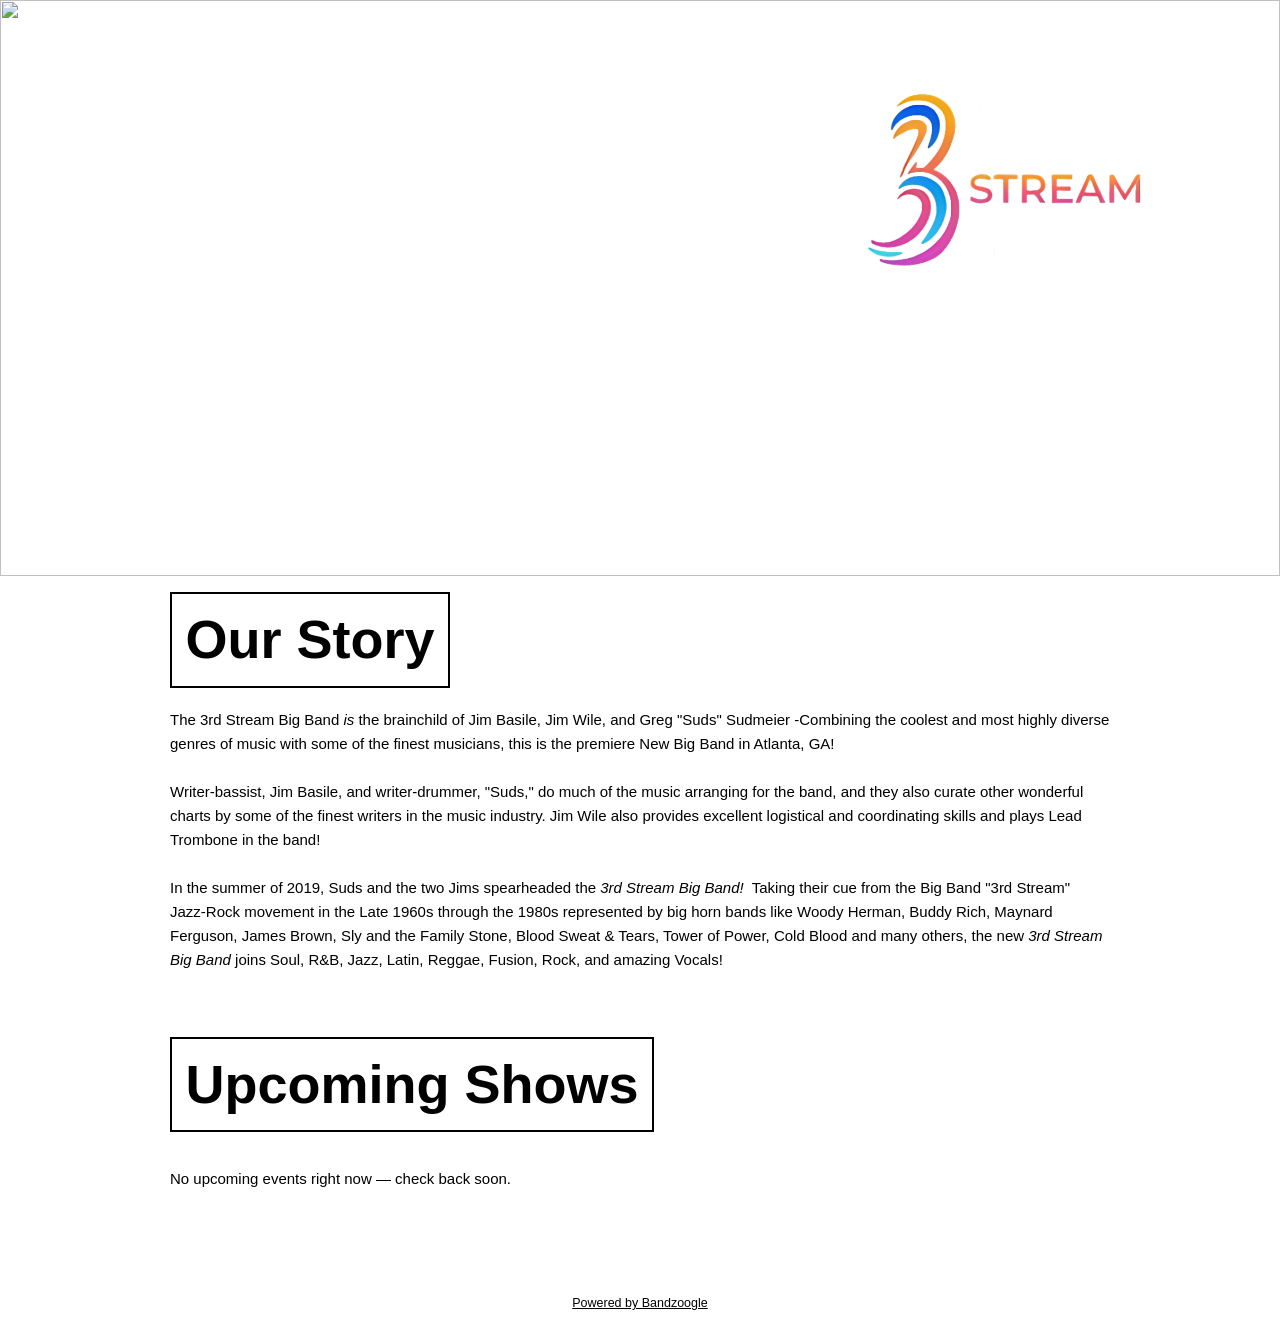
==== index.html @ d9bb002b "Moved files to root" ====
<!DOCTYPE html>
<html id="scoped-css" class="not-logged-in no-js locale-en no-commerce" data-controller="" data-action="">
  
<!-- Mirrored from 3rdstreambigband.com/ by HTTrack Website Copier/3.x [XR&CO'2014], Mon, 10 Aug 2026 00:29:33 GMT -->
<!-- Added by HTTrack --><meta http-equiv="content-type" content="text/html;charset=utf-8" /><!-- /Added by HTTrack -->
<head prefix="fb: http://www.facebook.com/2008/fbml og: http://opengraphprotocol.org/schema/">
    <meta charset="utf-8">
<meta http-equiv="X-UA-Compatible" content="IE=edge">
<title>3rd Stream Big Band</title>



    

    


<meta name="viewport" content="width=device-width">


<link rel="stylesheet" href="assets-app-production-pubnet.bndzgl.com/assets/usersite/application-7e1c2926b9871a1d9af09c7856b9c6609b6149b981fcbddb1d0e966303bf4316.css" media="screen" data-turbo-track="reload" />

    <script src="assets-app-production-pubnet.bndzgl.com/assets/usersite/themes/motiv-27b431ea64eb05230f53120e18dc5fb5eb8eedee2ac021db8546f7c849b88663.js" type="module" async="async" data-turbo-track="reload"></script>
  <link rel="stylesheet" href="assets-app-production-pubnet.bndzgl.com/assets/usersite/themes/motiv-3c1857070245957fd882a4499716e434329370ed6b64a64d6f753e266fe4dab1.css" media="screen" data-turbo-track="reload" />
  
  <style type="text/css" class="theme-config-properties">
    @import url('https://fonts.googleapis.com/css2?family=Droid+Serif:wght@700&amp;display=swap');
@import url('https://fonts.googleapis.com/css2?family=Droid+Serif&amp;display=swap');
@font-face { font-family: "Montserrat"; src: url('http://assets-production.bndzgl.com/assets/e1532ee4-0772-4915-86bd-6b50d09e55a1/montserrat-bold.woff2') format('woff2'), url('http://assets-production.bndzgl.com/assets/e1532ee4-0772-4915-86bd-6b50d09e55a1/montserrat-bold.woff') format('woff'), url('http://assets-production.bndzgl.com/assets/e1532ee4-0772-4915-86bd-6b50d09e55a1/montserrat-bold.ttf') format('truetype'); font-style: normal; font-weight: 700; }
@font-face { font-family: "Montserrat"; src: url('http://assets-production.bndzgl.com/assets/ea390843-f56d-4ad1-b993-533b66dcb849/montserrat-regular.woff2') format('woff2'), url('http://assets-production.bndzgl.com/assets/ea390843-f56d-4ad1-b993-533b66dcb849/montserrat-regular.woff') format('woff'), url('http://assets-production.bndzgl.com/assets/ea390843-f56d-4ad1-b993-533b66dcb849/montserrat-regular.ttf') format('truetype'); font-style: normal; font-weight: 400; }
@font-face { font-family: "Montserrat"; src: url('http://assets-production.bndzgl.com/assets/81fb3386-c85b-4eeb-9db9-d98a1b69dfc2/montserrat-semibold.woff2') format('woff2'), url('http://assets-production.bndzgl.com/assets/81fb3386-c85b-4eeb-9db9-d98a1b69dfc2/montserrat-semibold.woff') format('woff'), url('http://assets-production.bndzgl.com/assets/81fb3386-c85b-4eeb-9db9-d98a1b69dfc2/montserrat-semibold.ttf') format('truetype'); font-style: normal; font-weight: 600; }
:root {
  --theme-config-version: "theme_configs/4512193-20240620012657000000";
  --text-color: hsl(0, 0%, 0%);
--text-color-hsl: 0, 0%, 0%;
--text-color-h: 0;
--text-color-s: 0;
--text-color-l: 0;
--text-color-a: 1.0;
--link-color: hsl(0, 0%, 0%);
--link-color-hsl: 0, 0%, 0%;
--link-color-h: 0;
--link-color-s: 0;
--link-color-l: 0;
--link-color-a: 1.0;
--feature-title-color: hsl(0, 0%, 0%);
--feature-title-color-hsl: 0, 0%, 0%;
--feature-title-color-h: 0;
--feature-title-color-s: 0;
--feature-title-color-l: 0;
--feature-title-color-a: 1.0;
--nav-link-color: hsl(0, 0%, 100%);
--nav-link-color-hsl: 0, 0%, 100%;
--nav-link-color-h: 0;
--nav-link-color-s: 0;
--nav-link-color-l: 100;
--nav-link-color-a: 1.0;
--nav-link-rollover-color: hsl(0, 0%, 100%);
--nav-link-rollover-color-hsl: 0, 0%, 100%;
--nav-link-rollover-color-h: 0;
--nav-link-rollover-color-s: 0;
--nav-link-rollover-color-l: 100;
--nav-link-rollover-color-a: 1.0;
--sub-menu-background-color: hsl(0, 0%, 100%);
--sub-menu-background-color-hsl: 0, 0%, 100%;
--sub-menu-background-color-h: 0;
--sub-menu-background-color-s: 0;
--sub-menu-background-color-l: 100;
--sub-menu-background-color-a: 1.0;
--sub-menu-link-color: hsl(0, 0%, 0%);
--sub-menu-link-color-hsl: 0, 0%, 0%;
--sub-menu-link-color-h: 0;
--sub-menu-link-color-s: 0;
--sub-menu-link-color-l: 0;
--sub-menu-link-color-a: 1.0;
--mobile-nav-link-color: hsl(0, 0%, 100%);
--mobile-nav-link-color-hsl: 0, 0%, 100%;
--mobile-nav-link-color-h: 0;
--mobile-nav-link-color-s: 0;
--mobile-nav-link-color-l: 100;
--mobile-nav-link-color-a: 1.0;
--page-title-type-enum: logo;
--page-title-string: "3RD STREAM BIG BAND";
--page-title-logo-background-image: url("images.zoogletools.com/s_bzglfiles/u/977037/cdb2e8a23fd7a0f8867be0e07daa33da6329a30c/original/3rd-white.png/%21%21/meta_eyJzcmNCdWNrZXQiOiJiemdsZmlsZXMifQ%3d%3d.png");
--page-title-logo-size-number: 55%;
--page-title-logo-size-number-unitless: 55;
--page-title-color: hsl(0, 100%, 46%);
--page-title-color-hsl: 0, 100%, 46%;
--page-title-color-h: 0;
--page-title-color-s: 100;
--page-title-color-l: 46;
--page-title-color-a: 1.0;
--site-wide-my-sites-size-number: 1.5rem;
--site-wide-my-sites-size-number-unitless: 1.5;
--site-wide-my-sites-rgba: hsl(0, 0%, 100%);
--site-wide-my-sites-color: hsl(0, 0%, 100%);
--site-wide-my-sites-rgba-hsl: 0, 0%, 100%;
--site-wide-my-sites-rgba-h: 0;
--site-wide-my-sites-rgba-s: 0;
--site-wide-my-sites-rgba-l: 100;
--site-wide-my-sites-rgba-a: 1.0;
--site-wide-my-sites-hover-rgba: hsl(0, 0%, 94%);
--site-wide-my-sites-hover-color: hsl(0, 0%, 94%);
--site-wide-my-sites-hover-rgba-hsl: 0, 0%, 94%;
--site-wide-my-sites-hover-rgba-h: 0;
--site-wide-my-sites-hover-rgba-s: 0;
--site-wide-my-sites-hover-rgba-l: 94;
--site-wide-my-sites-hover-rgba-a: 1.0;
--site-wide-my-sites-align-enum: center;
--swmp-use-custom-colors-boolean: true;
--swmp-background-color: hsl(220, 5%, 12%);
--swmp-background-color-hsl: 220, 5%, 12%;
--swmp-background-color-h: 220;
--swmp-background-color-s: 5;
--swmp-background-color-l: 12;
--swmp-background-color-a: 1.0;
--swmp-text-color-enum: white;
--button-color: hsl(0, 0%, 0%);
--button-color-hsl: 0, 0%, 0%;
--button-color-h: 0;
--button-color-s: 0;
--button-color-l: 0;
--button-color-a: 1.0;
--button-hover-color: hsl(0, 0%, 0%);
--button-hover-color-hsl: 0, 0%, 0%;
--button-hover-color-h: 0;
--button-hover-color-s: 0;
--button-hover-color-l: 0;
--button-hover-color-a: 1.0;
--button-shape-enum: square;
--button-style-enum: outline;
--diagonal-elements-boolean: false;
--image-texture-overlay-boolean: false;
--image-filter-enum: none;
--image-filter-custom-rgba: hsla(220, 5%, 12%, 0.2);
--image-filter-custom-color: hsla(220, 5%, 12%, 0.2);
--image-filter-custom-rgba-hsl: 220, 5%, 12%;
--image-filter-custom-rgba-h: 220;
--image-filter-custom-rgba-s: 5;
--image-filter-custom-rgba-l: 12;
--image-filter-custom-rgba-a: 0.2;
--image-filter-custom-mode-enum: multiply;
--page-background-color: hsl(0, 0%, 100%);
--page-background-color-hsl: 0, 0%, 100%;
--page-background-color-h: 0;
--page-background-color-s: 0;
--page-background-color-l: 100;
--page-background-color-a: 1.0;
--mobile-nav-background-color: hsl(0, 0%, 0%);
--mobile-nav-background-color-hsl: 0, 0%, 0%;
--mobile-nav-background-color-h: 0;
--mobile-nav-background-color-s: 0;
--mobile-nav-background-color-l: 0;
--mobile-nav-background-color-a: 1.0;
--page-title-animation-boolean: true;
--page-title-animation-enum: None;
--page-title-animation-rgba: hsl(232, 67%, 13%);
--page-title-animation-color: hsl(232, 67%, 13%);
--page-title-animation-rgba-hsl: 232, 67%, 13%;
--page-title-animation-rgba-h: 232;
--page-title-animation-rgba-s: 67;
--page-title-animation-rgba-l: 13;
--page-title-animation-rgba-a: 1.0;
--page-title-vertical-position-number: 30%;
--page-title-vertical-position-number-unitless: 30;
--page-title-alignment-enum: right;
--header-height-number: 64%;
--header-height-number-unitless: 64;
--accent-elements-boolean: true;
--heading-color: hsl(0, 0%, 0%);
--heading-color-hsl: 0, 0%, 0%;
--heading-color-h: 0;
--heading-color-s: 0;
--heading-color-l: 0;
--heading-color-a: 1.0;
--page-title-typeface-style: "bold";
--page-title-typeface-style-stylesheet: "//assets-production.bndzgl.com/assets/e1532ee4-0772-4915-86bd-6b50d09e55a1/stylesheet.css#Montserrat-bold";
--page-title-typeface-style-stack: 'Montserrat', sans-serif;
--page-title-typeface-style-font-weight: 700;
--page-title-typeface-style-font-style: normal;
--page-title-typeface-size-number: 47px;
--page-title-typeface-size-number-unitless: 47;
--page-title-uppercase-boolean: false;
--heading-typeface-style: "bold";
--heading-typeface-style-stylesheet: "https://fonts.googleapis.com/css2?family=Droid+Serif:wght@700&display=swap";
--heading-typeface-style-stack: 'Droid Serif', serif;
--heading-typeface-style-font-weight: 700;
--heading-typeface-style-font-style: normal;
--heading-typeface-size-number: 24px;
--heading-typeface-size-number-unitless: 24;
--heading-uppercase-boolean: false;
--content-typeface-style: "regular";
--content-typeface-style-stylesheet: "//assets-production.bndzgl.com/assets/ea390843-f56d-4ad1-b993-533b66dcb849/stylesheet.css#Montserrat-regular";
--content-typeface-style-stack: 'Montserrat', sans-serif;
--content-typeface-style-font-weight: 400;
--content-typeface-style-font-style: normal;
--content-typeface-size-number: 15px;
--content-typeface-size-number-unitless: 15;
--content-lineheight-number: 1.6;
--content-lineheight-number-unitless: 1.6;
--content-uppercase-boolean: false;
--feature-title-typeface-style: "semibold";
--feature-title-typeface-style-stylesheet: "//assets-production.bndzgl.com/assets/81fb3386-c85b-4eeb-9db9-d98a1b69dfc2/stylesheet.css#Montserrat-semibold";
--feature-title-typeface-style-stack: 'Montserrat', sans-serif;
--feature-title-typeface-style-font-weight: 600;
--feature-title-typeface-style-font-style: normal;
--feature-title-typeface-size-number: 54px;
--feature-title-typeface-size-number-unitless: 54;
--feature-title-uppercase-boolean: false;
--menu-item-typeface-style: "regular";
--menu-item-typeface-style-stylesheet: "//assets-production.bndzgl.com/assets/ea390843-f56d-4ad1-b993-533b66dcb849/stylesheet.css#Montserrat-regular";
--menu-item-typeface-style-stack: 'Montserrat', sans-serif;
--menu-item-typeface-style-font-weight: 400;
--menu-item-typeface-style-font-style: normal;
--menu-item-typeface-size-number: 23px;
--menu-item-typeface-size-number-unitless: 23;
--menu-item-uppercase-boolean: false;
--feature-title-letterspacing-number: 0em;
--feature-title-letterspacing-number-unitless: 0;
--page-title-letterspacing-number: 0em;
--page-title-letterspacing-number-unitless: 0;
--secondary-heading-typeface-style: "regular";
--secondary-heading-typeface-style-stylesheet: "https://fonts.googleapis.com/css2?family=Droid+Serif&display=swap";
--secondary-heading-typeface-style-stack: 'Droid Serif', serif;
--secondary-heading-typeface-style-font-weight: 400;
--secondary-heading-typeface-style-font-style: normal;
--secondary-heading-typeface-size-number: 15px;
--secondary-heading-typeface-size-number-unitless: 15;
--secondary-heading-uppercase-boolean: true;
--secondary-heading-color: hsl(0, 0%, 0%);
--secondary-heading-color-hsl: 0, 0%, 0%;
--secondary-heading-color-h: 0;
--secondary-heading-color-s: 0;
--secondary-heading-color-l: 0;
--secondary-heading-color-a: 1.0;
--heading-lineheight-number: 1.4;
--heading-lineheight-number-unitless: 1.4;
--secondary-heading-lineheight-number: 1.4;
--secondary-heading-lineheight-number-unitless: 1.4;
--feature-title-lineheight-number: 1.4;
--feature-title-lineheight-number-unitless: 1.4;
--use-custom-mobile-header-height-boolean: false;
--mobile-header-height-number: 70%;
--mobile-header-height-number-unitless: 70;
--content-link-style-enum: underline;
--accent-elements-enum: Title Plaque;
--use-device-dependent-logo-sizes-boolean: false;
--tablet-logo-size-number: 50%;
--tablet-logo-size-number-unitless: 50;
--mobile-logo-size-number: 50%;
--mobile-logo-size-number-unitless: 50;
--use-device-dependent-title-sizes-boolean: false;
--tablet-page-title-typeface-size-number: 64px;
--tablet-page-title-typeface-size-number-unitless: 64;
--mobile-page-title-typeface-size-number: 36px;
--mobile-page-title-typeface-size-number-unitless: 36;
--page-title-letterspacing-mobile-boolean: false;
--section-background-color: hsl(0, 0%, 100%);
--_section-background-color: hsl(0, 0%, 100%);
--section-background-color-hsl: 0, 0%, 100%;
--_section-background-color-hsl: 0, 0%, 100%;
--section-background-color-h: 0;
--_section-background-color-h: 0;
--section-background-color-s: 0;
--_section-background-color-s: 0;
--section-background-color-l: 100;
--_section-background-color-l: 100;
--section-background-color-a: 1.0;
--_section-background-color-a: 1.0;
}

.style-section-style-1,.style-section-style-2 .complementary-section-style {
  --background-color-hsl: 0, 0%, 98%;
--background-color-h: 0;
--background-color-s: 0;
--background-color-l: 98;
--background-color-a: 1.0;
--text-color: hsl(0, 0%, 0%);
--text-color-hsl: 0, 0%, 0%;
--text-color-h: 0;
--text-color-s: 0;
--text-color-l: 0;
--text-color-a: 1.0;
--link-color: hsl(0, 0%, 0%);
--link-color-hsl: 0, 0%, 0%;
--link-color-h: 0;
--link-color-s: 0;
--link-color-l: 0;
--link-color-a: 1.0;
--feature-title-color: hsl(0, 0%, 0%);
--feature-title-color-hsl: 0, 0%, 0%;
--feature-title-color-h: 0;
--feature-title-color-s: 0;
--feature-title-color-l: 0;
--feature-title-color-a: 1.0;
--heading-color: hsl(0, 0%, 0%);
--heading-color-hsl: 0, 0%, 0%;
--heading-color-h: 0;
--heading-color-s: 0;
--heading-color-l: 0;
--heading-color-a: 1.0;
--button-color: hsl(0, 0%, 0%);
--button-color-hsl: 0, 0%, 0%;
--button-color-h: 0;
--button-color-s: 0;
--button-color-l: 0;
--button-color-a: 1.0;
--button-hover-color: hsl(0, 0%, 0%);
--button-hover-color-hsl: 0, 0%, 0%;
--button-hover-color-h: 0;
--button-hover-color-s: 0;
--button-hover-color-l: 0;
--button-hover-color-a: 1.0;
--secondary-heading-color: hsl(0, 0%, 0%);
--secondary-heading-color-hsl: 0, 0%, 0%;
--secondary-heading-color-h: 0;
--secondary-heading-color-s: 0;
--secondary-heading-color-l: 0;
--secondary-heading-color-a: 1.0;
--section-background-color: hsl(0, 0%, 98%);
--_section-background-color: hsl(0, 0%, 98%);
--section-background-color-hsl: 0, 0%, 98%;
--_section-background-color-hsl: 0, 0%, 98%;
--section-background-color-h: 0;
--_section-background-color-h: 0;
--section-background-color-s: 0;
--_section-background-color-s: 0;
--section-background-color-l: 98;
--_section-background-color-l: 98;
--section-background-color-a: 1.0;
--_section-background-color-a: 1.0;
  --_background-color: hsl(0, 0%, 98%);
--_background-color-hsl: 0, 0%, 98%;
--_background-color-h: 0;
--_background-color-s: 0;
--_background-color-l: 98;
--_background-color-a: 1.0;
}


.style-section-style-2,.style-section-style-1 .complementary-section-style,.default-section-style .complementary-section-style {
  --background-color-hsl: 0, 0%, 19%;
--background-color-h: 0;
--background-color-s: 0;
--background-color-l: 19;
--background-color-a: 1.0;
--text-color: hsl(0, 0%, 100%);
--text-color-hsl: 0, 0%, 100%;
--text-color-h: 0;
--text-color-s: 0;
--text-color-l: 100;
--text-color-a: 1.0;
--link-color: hsl(0, 0%, 100%);
--link-color-hsl: 0, 0%, 100%;
--link-color-h: 0;
--link-color-s: 0;
--link-color-l: 100;
--link-color-a: 1.0;
--feature-title-color: hsl(0, 0%, 100%);
--feature-title-color-hsl: 0, 0%, 100%;
--feature-title-color-h: 0;
--feature-title-color-s: 0;
--feature-title-color-l: 100;
--feature-title-color-a: 1.0;
--heading-color: hsl(0, 0%, 100%);
--heading-color-hsl: 0, 0%, 100%;
--heading-color-h: 0;
--heading-color-s: 0;
--heading-color-l: 100;
--heading-color-a: 1.0;
--button-color: hsl(0, 0%, 100%);
--button-color-hsl: 0, 0%, 100%;
--button-color-h: 0;
--button-color-s: 0;
--button-color-l: 100;
--button-color-a: 1.0;
--button-hover-color: hsl(0, 0%, 100%);
--button-hover-color-hsl: 0, 0%, 100%;
--button-hover-color-h: 0;
--button-hover-color-s: 0;
--button-hover-color-l: 100;
--button-hover-color-a: 1.0;
--secondary-heading-color: hsl(0, 0%, 100%);
--secondary-heading-color-hsl: 0, 0%, 100%;
--secondary-heading-color-h: 0;
--secondary-heading-color-s: 0;
--secondary-heading-color-l: 100;
--secondary-heading-color-a: 1.0;
--section-background-color: hsl(0, 0%, 19%);
--_section-background-color: hsl(0, 0%, 19%);
--section-background-color-hsl: 0, 0%, 19%;
--_section-background-color-hsl: 0, 0%, 19%;
--section-background-color-h: 0;
--_section-background-color-h: 0;
--section-background-color-s: 0;
--_section-background-color-s: 0;
--section-background-color-l: 19;
--_section-background-color-l: 19;
--section-background-color-a: 1.0;
--_section-background-color-a: 1.0;
  --_background-color: hsl(0, 0%, 19%);
--_background-color-hsl: 0, 0%, 19%;
--_background-color-h: 0;
--_background-color-s: 0;
--_background-color-l: 19;
--_background-color-a: 1.0;
}




  </style>





<link rel="stylesheet" href="assets-app-production-pubnet.bndzgl.com/assets/usersite_print-b71ab680fe1fa86be1153b0da4ccb898bd3971ddb341910c16fbca8228daac75.css" media="print" data-turbo-track="reload" />

<script type="application/ld+json">{"@context":"http:\/\/schema.org","@type":"WebSite","name":"3rd Stream Big Band","url":"https:\/\/3rdstreambigband.com\/","sameAs":["https:\/\/www.facebook.com\/p\/The-3rd-Stream-Big-Band-ATL-100063924797934\/","https:\/\/www.youtube.com\/@3rdstreambigband825"]}</script>


  <script src="assets-app-production-pubnet.bndzgl.com/assets/usersite/application-e3490ddf6323dba92425420d7fd107cd1bae9f25b903797591403db0403dcbb3.js" data-turbo-track="reload"></script>
<script src="assets-app-production-pubnet.bndzgl.com/assets/usersite-ed3ac8361182bb9f26510bc4d0d2a6daead214de0c4d9b705e328264e905234b.js" defer="defer" type="module" data-turbo-track="reload"></script>
<link rel="stylesheet" href="assets-app-production-pubnet.bndzgl.com/assets/usersite-1a85e91df3ebf26944862895fb771c6ed3f07f74f96daaa2a21651afc57485b4.css" async="async" media="screen" data-turbo-track="reload" />








<meta name="csrf-param" content="authenticity_token" />
<meta name="csrf-token" content="hjBZe326HG-y1BXML5DWqvbsXvd0caWn_ILge2xBwaEhAbFHvHEY8zzXffujryPTeBr6jUmFbY08C9GqwPiPJw" />
<meta name="title" content="3rd Stream Big Band">
<meta property="og:title" content="3rd Stream Big Band">
<meta name="twitter:title" content="3rd Stream Big Band">
<meta name="description" content="Home page of 3rd Stream Big Band">
<meta property="og:description" content="Home page of 3rd Stream Big Band">
<meta name="twitter:description" content="Home page of 3rd Stream Big Band">
<meta name="url" content="https://3rdstreambigband.com/home">
<meta property="og:url" content="https://3rdstreambigband.com/home">
<meta name="twitter:card" content="summary">

<meta name="turbo-prefetch" content="false">
<meta name="turbo-refresh-method" content="morph">


<link rel="canonical" href="home.html">


  <style class="page-styles">
    .website-page-home {
      --first-row-background-color: var(--page-background-color);
    }
  </style>








<meta name="remix-stylesheet" content="//assets-app-production-pubnet.bndzgl.com/assets/remix-1e899724e72cbce391678877b7e11b87bdc8073febe254203cb8db4536368404.css">




</head>
  <body class="theme-motiv theme-motiv-a m-style-theme-config-4512193 bz has-swms not-intro-page" data-slug="home" data-turbo="true" data-controller="live-chat no-pjax" data-editor--editor-state-target="usersite" data-variant="a">
    
    


    

      
<div class="usersite-container-wrap">
  <div id="usersite-container-inner-wrap">
    <div id="usersite-container" data-theme-page-title-type-enum="logo" data-theme-site-wide-my-sites-align-enum="center" data-theme-swmp-use-custom-colors-boolean="1" data-theme-swmp-text-color-enum="white" data-theme-button-shape-enum="square" data-theme-button-style-enum="outline" data-theme-diagonal-elements-boolean="0" data-theme-image-texture-overlay-boolean="0" data-theme-image-filter-enum="none" data-theme-image-filter-custom-mode-enum="multiply" data-theme-page-title-animation-boolean="1" data-theme-page-title-animation-enum="None" data-theme-page-title-alignment-enum="right" data-theme-accent-elements-boolean="1" data-theme-page-title-uppercase-boolean="0" data-theme-heading-uppercase-boolean="0" data-theme-content-uppercase-boolean="0" data-theme-feature-title-uppercase-boolean="0" data-theme-menu-item-uppercase-boolean="0" data-theme-secondary-heading-uppercase-boolean="1" data-theme-use-custom-mobile-header-height-boolean="0" data-theme-content-link-style-enum="underline" data-theme-accent-elements-enum="Title Plaque" data-theme-use-device-dependent-logo-sizes-boolean="0" data-theme-use-device-dependent-title-sizes-boolean="0" data-theme-page-title-letterspacing-mobile-boolean="0" data-theme-variant-key="a" data-controller="content-width">
      		
			<nav id="main-nav" class="mobile" data-action="turbo:load@document-&gt;selected-page#mark" data-controller="selected-page"><ul class="mobile list top menu-length-3"><li class="top selected"><div><a class="top" href="home.html">Home</a></div></li><li class="top"><div><a class="top" href="photo.html">Photo</a></div></li><li class="top"><div><a class="top" href="contact.html">Contact</a></div></li></ul><ul class="my-sites"><li class="facebook">  <a class="icon facebook" rel="noopener" target="_blank" title="https://www.facebook.com/p/The-3rd-Stream-Big-Band-ATL-100063924797934/" href="https://www.facebook.com/p/The-3rd-Stream-Big-Band-ATL-100063924797934/"><svg xmlns="http://www.w3.org/2000/svg" viewBox="0 0 9 18" class="icon"><path fill-rule="evenodd" d="M1.907 18V8.999H0V5.897h1.907V4.035C1.907 1.505 2.984 0 6.044 0h2.547v3.103H7c-1.191 0-1.27.433-1.27 1.242l-.005 1.552h2.885L8.27 9H5.724V18H1.907z"></path></svg></a>
</li> <li class="youtube">  <a class="icon youtube" rel="noopener" target="_blank" title="https://www.youtube.com/@3rdstreambigband825" href="https://www.youtube.com/@3rdstreambigband825"><svg xmlns="http://www.w3.org/2000/svg" viewBox="0 0 18 14" class="icon"><path d="M7.518.011l1.81-.01c.971.004 3.89.03 5.972.173l.355.05c.394.061.95.209 1.445.76.463.478.66 1.426.714 1.746l.017.108s.155 1.378.168 2.816L18 7.241c0 .654-.032 1.31-.068 1.84l-.1 1.172s-.17 1.274-.732 1.853c-.675.753-1.463.753-1.8.811l-.537.033c-2.11.12-4.778.138-5.547.14l-2.132-.03c-1.465-.029-3.372-.076-4.215-.143-.394-.116-1.294-.058-1.969-.81-.43-.444-.63-1.293-.7-1.668l-.031-.186S.014 8.875 0 7.437V5.654l.007-.39c.012-.45.035-.883.06-1.254l.1-1.172S.339 1.564.9.985C1.575.232 2.362.232 2.7.174l.75-.045C4.827.057 6.4.025 7.518.01zm-.973 3.262v6.545l6.546-3.273-6.546-3.272z"></path></svg></a>
</li></ul></nav>

		
		<div data-pjax-container>
			
        
  <div id="page-root" class="landing-page display-type-logo website-page-home has-swms has-cta has-section-styles" data-page-id="7224524" data-slug="home" data-chromeless="false">
    <div id="container">
	
		<header id="page-header">
			<div id="page_media_container" class="page-media-wrapper">
      <media-background-container class="moda m-page-media m-media m-bordered m-cut-corner m-clipped m-shape m-masked page-photos page-media-container" interval="medium" speed="medium" transition="fade" style="--media-background-color: #000000">
  <media-background crop-rect="{&quot;x&quot;:25.215189873417557,&quot;y&quot;:0,&quot;w&quot;:2022.7848101265824,&quot;h&quot;:1260.759493670886}" focal-point="{&quot;x&quot;:998.7848101265826,&quot;y&quot;:681.9999999999995}" original-width="2048" original-height="1365" mode="cropped" class="page-photo" image-align="center" image-justify="center" vignette="none" background-style="color" opacity="100">
  <picture>
      <source media="(max-width: 600px)" srcset="//images.zoogletools.com/s:bzglfiles/u/977037/2aa4b75e157de4d1ce43e072ae83aff902698a6b/original/244046047-5163021840381244-6738135250360754181-n.jpg/!!/b%3AW1sicmVzaXplIiwxMjAwXSxbIm1heCJdLFsid2UiXV0%3D/meta%3AeyJzcmNCdWNrZXQiOiJiemdsZmlsZXMifQ%3D%3D.jpg 1x, //images.zoogletools.com/s:bzglfiles/u/977037/2aa4b75e157de4d1ce43e072ae83aff902698a6b/original/244046047-5163021840381244-6738135250360754181-n.jpg/!!/b%3AW1sicmVzaXplIiwxODAwXSxbIm1heCJdLFsid2UiXV0%3D/meta%3AeyJzcmNCdWNrZXQiOiJiemdsZmlsZXMifQ%3D%3D.jpg 2x">
      <source media="(min-width: 601px)" srcset="//images.zoogletools.com/s:bzglfiles/u/977037/2aa4b75e157de4d1ce43e072ae83aff902698a6b/original/244046047-5163021840381244-6738135250360754181-n.jpg/!!/b%3AW1sicmVzaXplIiwxODAwXSxbIm1heCJdLFsid2UiXV0%3D/meta%3AeyJzcmNCdWNrZXQiOiJiemdsZmlsZXMifQ%3D%3D.jpg 1x, //images.zoogletools.com/s:bzglfiles/u/977037/2aa4b75e157de4d1ce43e072ae83aff902698a6b/original/244046047-5163021840381244-6738135250360754181-n.jpg/!!/b%3AW1sicmVzaXplIiwzMjAwXSxbIm1heCJdLFsid2UiXV0%3D/meta%3AeyJzcmNCdWNrZXQiOiJiemdsZmlsZXMifQ%3D%3D.jpg 2x">

    <img src="images.zoogletools.com/s_bzglfiles/u/977037/2aa4b75e157de4d1ce43e072ae83aff902698a6b/original/244046047-5163021840381244-6738135250360754181-/%21%21/b_W1sicmVzaXplIiwxODAwXSxbIm1heCJdLF/meta_eyJzcmNCdWNrZXQiOi">
  </picture>
</media-background>

</media-background-container>

</div>
			
<div id="site-wide-header" class="site-wide-feature-area"><moda-sections class="zoogle-content" data-arrangement-id="9206238" data-controller="content-width"><moda-section class="moda m-section m-shape m-masked m-style-feature-row-23343368 zoogle-columns zoogle-columns-1 zoogle-columns-100 default-section-style padding-none title-alignment-left block block-row layout_full" data-row-id="23343368" id="feature_row_23343368" variant="1">
  
  

  

  <div class="zoogle-columns-inner site-wrap">
    


    
      <div class="zoogle-column zoogle-column-1-of-1 col_1_of_1 layout_full" data-column-id="27534367" id="feature_column_27534367">
  
    <div class="zoogle-feature block layout_full" data-block-id="25687766" id="feature_block_25687766"><section class="feature my_site_feature" data-feature-id="2079314" data-controller="content-width" data-content-width-name="feature" id="my_site_feature_2079314">  <ul class="my_sites -align-center my_sites_font_face my_sites_count_2 my_sites_shape_icon site_wide_my_sites" style="--my-sites-feature-size: 20px; --my-sites-feature-background-color: hsla(0,0%,0%,1);">
      <li class="facebook">
          <a class="icon facebook" rel="noopener" target="_blank" title="https://www.facebook.com/p/The-3rd-Stream-Big-Band-ATL-100063924797934/" data-stat-action="Click" data-event-category="My sites" href="https://www.facebook.com/p/The-3rd-Stream-Big-Band-ATL-100063924797934/"><svg xmlns="http://www.w3.org/2000/svg" viewBox="0 0 9 18" class="icon"><path fill-rule="evenodd" d="M1.907 18V8.999H0V5.897h1.907V4.035C1.907 1.505 2.984 0 6.044 0h2.547v3.103H7c-1.191 0-1.27.433-1.27 1.242l-.005 1.552h2.885L8.27 9H5.724V18H1.907z"></path></svg></a>

</li>      <li class="youtube">
          <a class="icon youtube" rel="noopener" target="_blank" title="https://www.youtube.com/@3rdstreambigband825" data-stat-action="Click" data-event-category="My sites" href="https://www.youtube.com/@3rdstreambigband825"><svg xmlns="http://www.w3.org/2000/svg" viewBox="0 0 18 14" class="icon"><path d="M7.518.011l1.81-.01c.971.004 3.89.03 5.972.173l.355.05c.394.061.95.209 1.445.76.463.478.66 1.426.714 1.746l.017.108s.155 1.378.168 2.816L18 7.241c0 .654-.032 1.31-.068 1.84l-.1 1.172s-.17 1.274-.732 1.853c-.675.753-1.463.753-1.8.811l-.537.033c-2.11.12-4.778.138-5.547.14l-2.132-.03c-1.465-.029-3.372-.076-4.215-.143-.394-.116-1.294-.058-1.969-.81-.43-.444-.63-1.293-.7-1.668l-.031-.186S.014 8.875 0 7.437V5.654l.007-.39c.012-.45.035-.883.06-1.254l.1-1.172S.339 1.564.9.985C1.575.232 2.362.232 2.7.174l.75-.045C4.827.057 6.4.025 7.518.01zm-.973 3.262v6.545l6.546-3.273-6.546-3.272z"></path></svg></a>

</li></ul></section></div>
</div>
</div>
</moda-section></moda-sections></div>



			<div class="nav-bar">
				<div class="site-wrap">
					    <span id="toggle-mobile-menu" class="toggle-mobile-menu"><a href="javascript:"><i class="icon-hamburger"></i></a></span><nav id="main-nav" class="non-mobile" data-action="turbo:load@document-&gt;selected-page#mark" data-controller="selected-page"><ul class="horizontal list top menu-length-3"><li class="top selected"><div><a class="top" href="home.html">Home</a></div></li><li class="top"><div><a class="top" href="photo.html">Photo</a></div></li><li class="top"><div><a class="top" href="contact.html">Contact</a></div></li></ul></nav>

				</div>
			</div>

			<div class="site-wrap" id="title-wrap" data-apply-textfit="false">

				<div id="title-animations">
					<div class="accent-element-diamond">
						<span></span><span></span><span></span><span></span>
					</div>

					<div class="animation-elements">
						<span></span>
						<span></span>
						<span></span>
						<span></span>
						<span></span>
						<span></span>
						<span></span>
						<span></span>
						<span></span>
						<span></span>
						<span></span>
						<span></span>
						<span></span>
						<span></span>
						<span></span>
					</div>
				</div>

				<h1 id="page-title" class="page-title display-type-logo text-fit"><a href="home.html"><span class="outer" data-max-font-size="47"><span class="inner"><img src="images.zoogletools.com/s_bzglfiles/u/977037/cdb2e8a23fd7a0f8867be0e07daa33da6329a30c/original/3rd-white.png/%21%21/meta_eyJzcmNCdWNrZXQiOiJiemdsZmlsZXMifQ%3d%3d.png" alt="3RD STREAM BIG BAND"></span></span></a></h1>
			</div>
		</header>
	

	<div id="content-wrap">
		<div id="content">
			<div class="zoogle_flash">
</div>

<div id="cart-badge" class="cart-badge style-section-style-1 -empty-on-load" data-controller="cart--badge-loader cart--badge" data-action="cart--badge-loader:load-&gt;cart--badge-loader#injectBadge cart--cart:updated@window-&gt;cart--badge#onCartUpdate cart--cart:display@window-&gt;cart--badge#displayCart" data-cart--badge-loader-url-value="/api/cart/badge" data-turbo-permanent=""></div>


  <div id="page-content-wrap"><moda-sections class="zoogle-content" data-arrangement-id="9206235" data-controller="content-width"><moda-section class="moda m-section m-shape m-masked m-style-feature-row-23345962 zoogle-columns zoogle-columns-1 zoogle-columns-100 default-section-style padding-none title-alignment-left block block-row layout_full has-title zoogle-columns-first" data-row-id="23345962" id="feature_row_23345962" variant="1">
  
  

  

  <div class="zoogle-columns-inner site-wrap">
    


    <h2 class="subtitle-wrap heading-primary row-title"><span class="subtitle">Our Story</span></h2>
      <div class="zoogle-column zoogle-column-1-of-1 col_1_of_1 layout_full" data-column-id="27839536" id="feature_column_27839536">
  
    <div class="zoogle-feature block layout_full" data-block-id="26022653" id="feature_block_26022653"><section class="feature text_feature" data-feature-id="6559759" data-controller="content-width" data-content-width-name="feature" id="text_feature_6559759"><div data-controller="zoogle-video" data-action="message@window->zoogle-video#handleVimeoPostMessage"><p><span>The 3rd Stream Big Band </span><i><span>is</span></i><span> the brainchild of Jim Basile, Jim Wile, and Greg "Suds" Sudmeier -Combining the coolest and most highly diverse genres of music with some of the finest musicians, this is the premiere New Big Band in Atlanta, GA!</span><br><br><span>Writer-bassist, Jim Basile, and writer-drummer, "Suds," do much of the music arranging for the band, and they also curate other wonderful charts by some of the finest writers in the music industry. Jim Wile also provides excellent logistical and coordinating skills and plays Lead Trombone in the band!</span><br><br><span>In the summer of 2019, Suds and the two Jims spearheaded the </span><i><span>3rd Stream Big Band!</span></i><span>  Taking their cue from the Big Band "3rd Stream" Jazz-Rock movement in the Late 1960s through the 1980s represented by big horn bands like Woody Herman, Buddy Rich, Maynard Ferguson, James Brown, Sly and the Family Stone, Blood Sweat &amp; Tears, Tower of Power, Cold Blood and many others, the new </span><i><span>3rd Stream Big Band </span></i><span>joins Soul, R&amp;B, Jazz, Latin, Reggae, Fusion, Rock, and amazing Vocals!<o:p></o:p></span></p></div></section></div>
</div>
</div>
</moda-section><moda-section class="moda m-section m-shape m-masked m-style-feature-row-28269042 zoogle-columns zoogle-columns-1 zoogle-columns-100 default-section-style padding-xsmall title-alignment-left block block-row layout_full has-title" data-row-id="28269042" id="feature_row_28269042" variant="1">
  
  

  

  <div class="zoogle-columns-inner site-wrap">
    


    <h2 class="subtitle-wrap heading-primary row-title"><span class="subtitle">Upcoming Shows</span></h2>
      <div class="zoogle-column zoogle-column-1-of-1 col_1_of_1 layout_full" data-column-id="32923306" id="feature_column_32923306">
  
    <div class="zoogle-feature block layout_full" id="events-widget-block"><section class="feature calendar_feature"><div class="calendar-wrap">
  <div id="events-status" style="padding: 20px 0; font-style: italic; color: #888;">Loading events…</div>
  <div id="events-list"></div>
</div></section></div>

<script>
(function() {
  var EVENTS_JSON_URL = "/content/events.json";

  function escapeHtml(str) {
    var div = document.createElement("div");
    div.textContent = str || "";
    return div.innerHTML;
  }

  function renderEvents(events) {
    var listEl = document.getElementById("events-list");
    var today = new Date(); today.setHours(0,0,0,0);

    var upcoming = events
      .map(function(e) { return Object.assign({}, e, { dateObj: new Date(e.date) }); })
      .filter(function(e) { return !isNaN(e.dateObj) && e.dateObj >= today; })
      .sort(function(a, b) { return a.dateObj - b.dateObj; });

    if (upcoming.length === 0) {
      listEl.innerHTML = '<p class="event-info">No upcoming events right now — check back soon.</p>';
      return;
    }

    listEl.innerHTML = upcoming.map(function(e) {
      var dateStr = e.dateObj.toLocaleDateString(undefined, { weekday: 'long', month: 'long', day: 'numeric', year: 'numeric' });
      var timeStr = e.time ? ' @ ' + escapeHtml(e.time) : '';
      var imgHtml = e.image ? '<div class="event-image"><img src="' + escapeHtml(e.image) + '" alt="' + escapeHtml(e.title) + '" style="max-width:100%;border-radius:4px;" /></div>' : '';
      return '' +
        '<div class="event-detail">' +
        imgHtml +
        '  <div class="event-description">' +
        '    <div class="event-info-wrapper">' +
        '      <h2 class="event-info event-title heading-tertiary">' + escapeHtml(e.title) + '</h2>' +
        '      <p class="event-info event-datetime"><i class="icon-clock"></i> ' + dateStr + timeStr + '</p>' +
        (e.venue ? '<p class="event-info event-location"><i class="icon-location"></i> ' + escapeHtml(e.venue) + '</p>' : '') +
        '    </div>' +
        (e.link ? '<p class="event-info"><a class="button button-tertiary" href="' + escapeHtml(e.link) + '" target="_blank" rel="noopener">More info</a></p>' : '') +
        '  </div>' +
        '</div>' +
        '<div class="event-clear"></div>';
    }).join("");
  }

  fetch(EVENTS_JSON_URL, { cache: "no-store" })
    .then(function(res) { if (!res.ok) throw new Error("HTTP " + res.status); return res.json(); })
    .then(function(data) {
      var statusEl = document.getElementById("events-status");
      if (statusEl) statusEl.remove();
      renderEvents(data.events || []);
    })
    .catch(function(err) {
      var statusEl = document.getElementById("events-status");
      if (statusEl) statusEl.textContent = "Couldn't load events right now.";
      console.error("Events widget error:", err);
    });
})();
</script>

</div>
</div>
</moda-section></moda-sections></div>

		</div>
	</div>

	
		<div id="footer-wrap">

  <footer id="site-wide-footer" class="site-wide-footer"><moda-sections class="zoogle-content" data-arrangement-id="9206236" data-controller="content-width"><moda-section class="moda m-section m-shape m-masked m-style-feature-row-23343366 zoogle-columns zoogle-columns-1 zoogle-columns-100 default-section-style padding-none title-alignment-left block block-row layout_full" data-row-id="23343366" id="feature_row_23343366" variant="1">
  
  

  

  <div class="zoogle-columns-inner site-wrap">
    


    
      <div class="zoogle-column zoogle-column-1-of-1 col_1_of_1 layout_full" data-column-id="27534365" id="feature_column_27534365">
</div>
</div>
    <div class="zoogle-columns-inner site-wrap">  <div class="injected-footer">
  <footer id="page-footer" data-controller="session" data-session-url-value="/go/member/profile">

    <div class="zoogle-feature block layout_full" data-block-id="1663496" id="sitewide_block_1663496"><section class="feature text_feature" data-feature-id="6454956" data-controller="content-width" data-content-width-name="feature" id="text_feature_6454956"></section></div>


    <p class="hide" data-controller="attributions">
  Some images &copy; <span data-attributions-target="list"></span>
</p>

    <nav>
  <ul>
      <li class="if-logged-in"><a class="no-pjax link" data-turbo="false" rel="nofollow" data-method="delete" href="https://3rdstreambigband.com/user_sessions/logout">Log out</a></li>
  </ul>
</nav>

    
  <div class="branding text-tertiary">
    
    <small>
      <a href="https://bandzoogle.com/?memref=ree88d&amp;utm_source=member&amp;utm_medium=website&amp;utm_campaign=footer" target="_blank" rel="nofollow noopener">Powered by Bandzoogle</a>
    </small>
  </div>

  </footer>
</div>


</div>
</moda-section></moda-sections></footer>
</div>
	
</div>

</div>

		</div>
		<script type="text/javascript">
var _zaq = _zaq || [];
var dntStatus = navigator.doNotTrack || window.doNotTrack || navigator.msDoNotTrack;
var dontTrack = dntStatus === true || dntStatus === "1";
var inEditor = document.querySelector('.fieri') !== null;

if (!dontTrack && !inEditor) {
  _zaq.push(['_setWebsite', '965818']);
  _zaq.push(['_setZone', 'Eastern Time (US &amp; Canada)']);
  _zaq.push(['_setHash', '3b872c93a41e7589bf48d79aa2451813']);
  _zaq.push(['_trackPage', '7224524']);

  (function() {
    var zs = document.createElement('script'); zs.type = 'text/javascript'; zs.async = true;
    zs.src = "stats.zoogletools.net/stats3860.js?v=1";
    zs.id = "zstats";
    var s = document.getElementsByTagName('script')[0]; s.parentNode.insertBefore(zs, s);
  })();
}
</script>

		
			
		

</div>  </div>
</div>
</body>
<!-- Mirrored from 3rdstreambigband.com/ by HTTrack Website Copier/3.x [XR&CO'2014], Mon, 10 Aug 2026 00:30:18 GMT -->
</html>
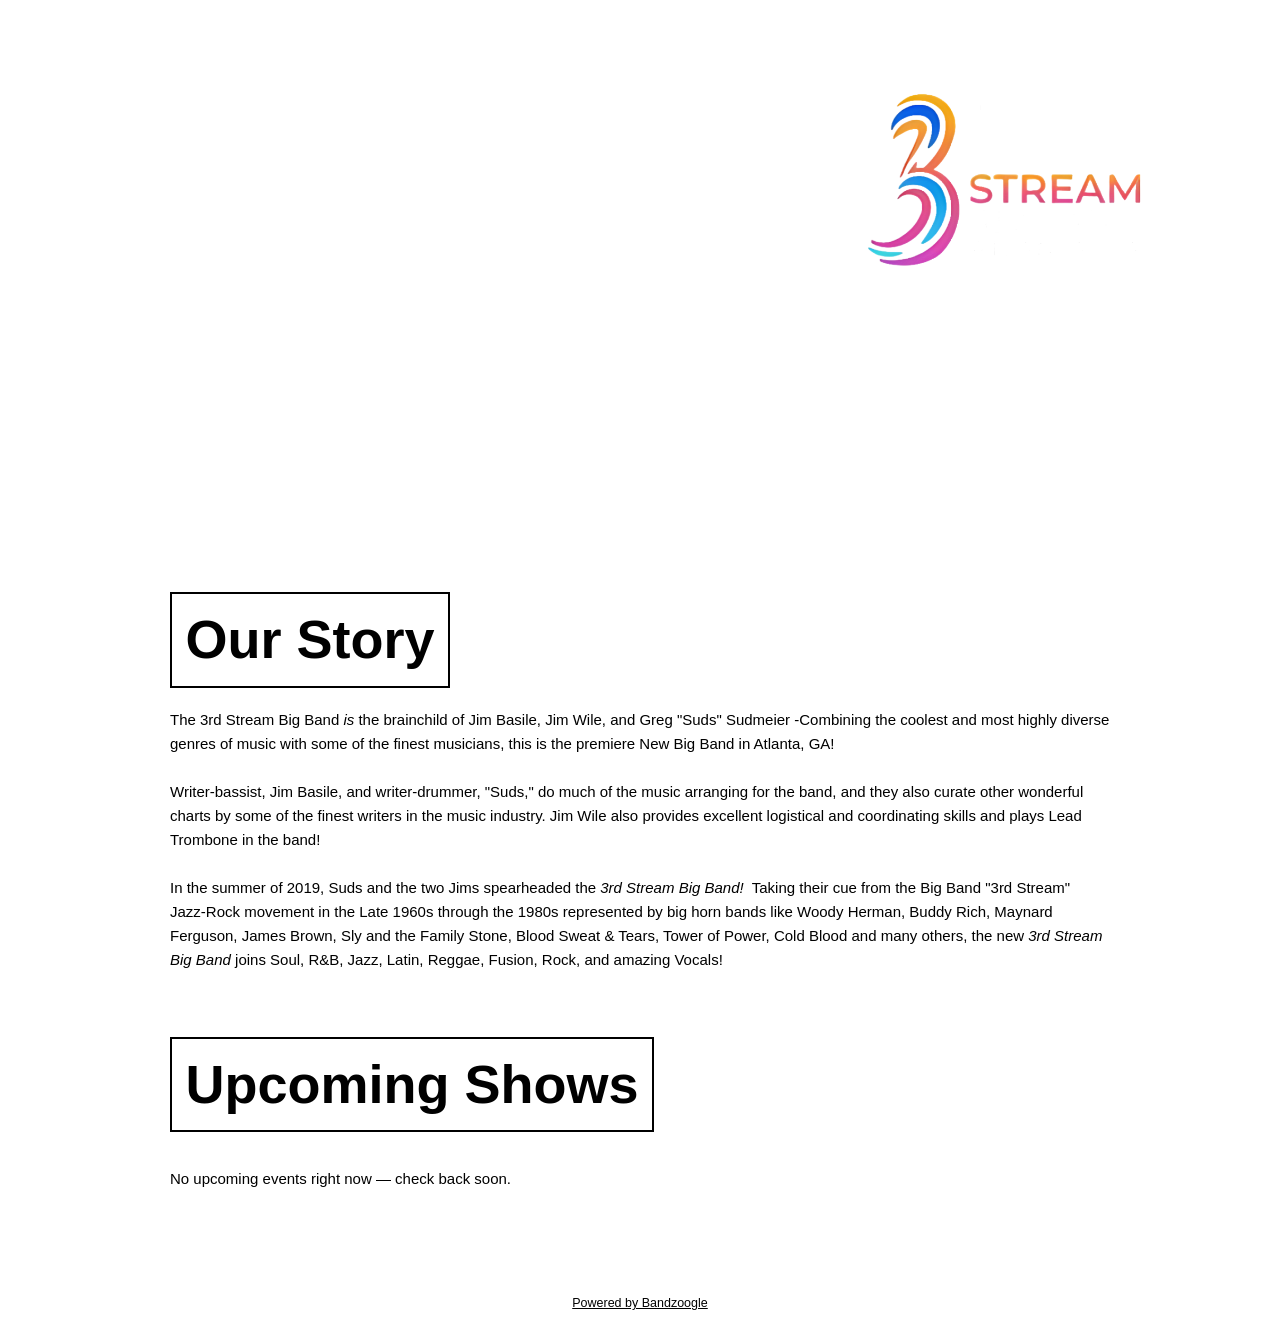
==== commit 6abbd07e: "Add files via upload" ====
--- a/index.html
+++ b/index.html
@@ -4,6 +4,18 @@
 <!-- Mirrored from 3rdstreambigband.com/ by HTTrack Website Copier/3.x [XR&CO'2014], Mon, 10 Aug 2026 00:29:33 GMT -->
 <!-- Added by HTTrack --><meta http-equiv="content-type" content="text/html;charset=utf-8" /><!-- /Added by HTTrack -->
 <head prefix="fb: http://www.facebook.com/2008/fbml og: http://opengraphprotocol.org/schema/">
+<script defer src="https://identity.netlify.com/v1/netlify-identity-widget.js"></script>
+<script>
+  if (window.netlifyIdentity) {
+    window.netlifyIdentity.on("init", user => {
+      window.netlifyIdentity.on("login", () => { window.location.href = "/admin/"; });
+    });
+  } else {
+    document.addEventListener("DOMContentLoaded", () => {
+      window.netlifyIdentity && window.netlifyIdentity.on("login", () => { window.location.href = "/admin/"; });
+    });
+  }
+</script>
     <meta charset="utf-8">
 <meta http-equiv="X-UA-Compatible" content="IE=edge">
 <title>3rd Stream Big Band</title>
@@ -652,6 +664,7 @@
         '      <p class="event-info event-datetime"><i class="icon-clock"></i> ' + dateStr + timeStr + '</p>' +
         (e.venue ? '<p class="event-info event-location"><i class="icon-location"></i> ' + escapeHtml(e.venue) + '</p>' : '') +
         '    </div>' +
+        (e.description ? '<div class="event-info event-notes">' + e.description.split(/\n\s*\n/).map(function(para){ return '<p>' + escapeHtml(para) + '</p>'; }).join('') + '</div>' : '') +
         (e.link ? '<p class="event-info"><a class="button button-tertiary" href="' + escapeHtml(e.link) + '" target="_blank" rel="noopener">More info</a></p>' : '') +
         '  </div>' +
         '</div>' +
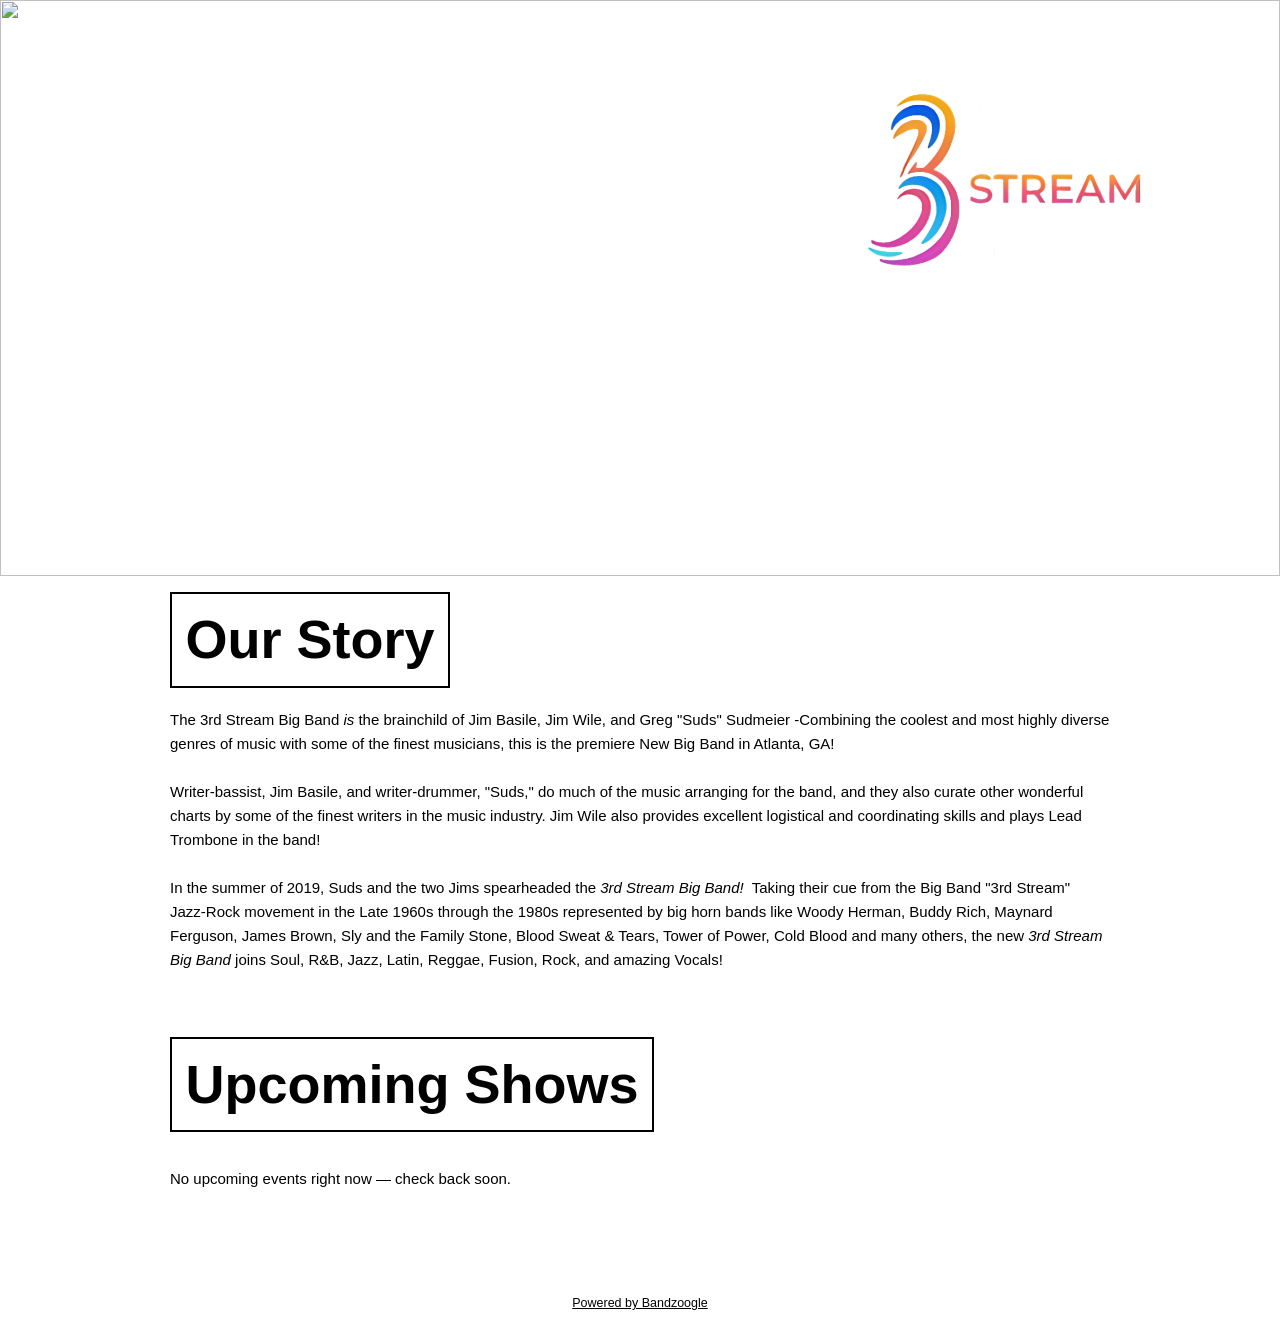
==== commit 1550befa: "Update index.html" ====
--- a/index.html
+++ b/index.html
@@ -656,7 +656,7 @@
       var timeStr = e.time ? ' @ ' + escapeHtml(e.time) : '';
       var imgHtml = e.image ? '<div class="event-image"><img src="' + escapeHtml(e.image) + '" alt="' + escapeHtml(e.title) + '" style="max-width:100%;border-radius:4px;" /></div>' : '';
       return '' +
-        '<div class="event-detail">' +
+        '<div class="event-detail" style="display: flex; flex-direction: row;">' +
         imgHtml +
         '  <div class="event-description">' +
         '    <div class="event-info-wrapper">' +
@@ -777,4 +777,4 @@
 </div>
 </body>
 <!-- Mirrored from 3rdstreambigband.com/ by HTTrack Website Copier/3.x [XR&CO'2014], Mon, 10 Aug 2026 00:30:18 GMT -->
-</html>+</html>
